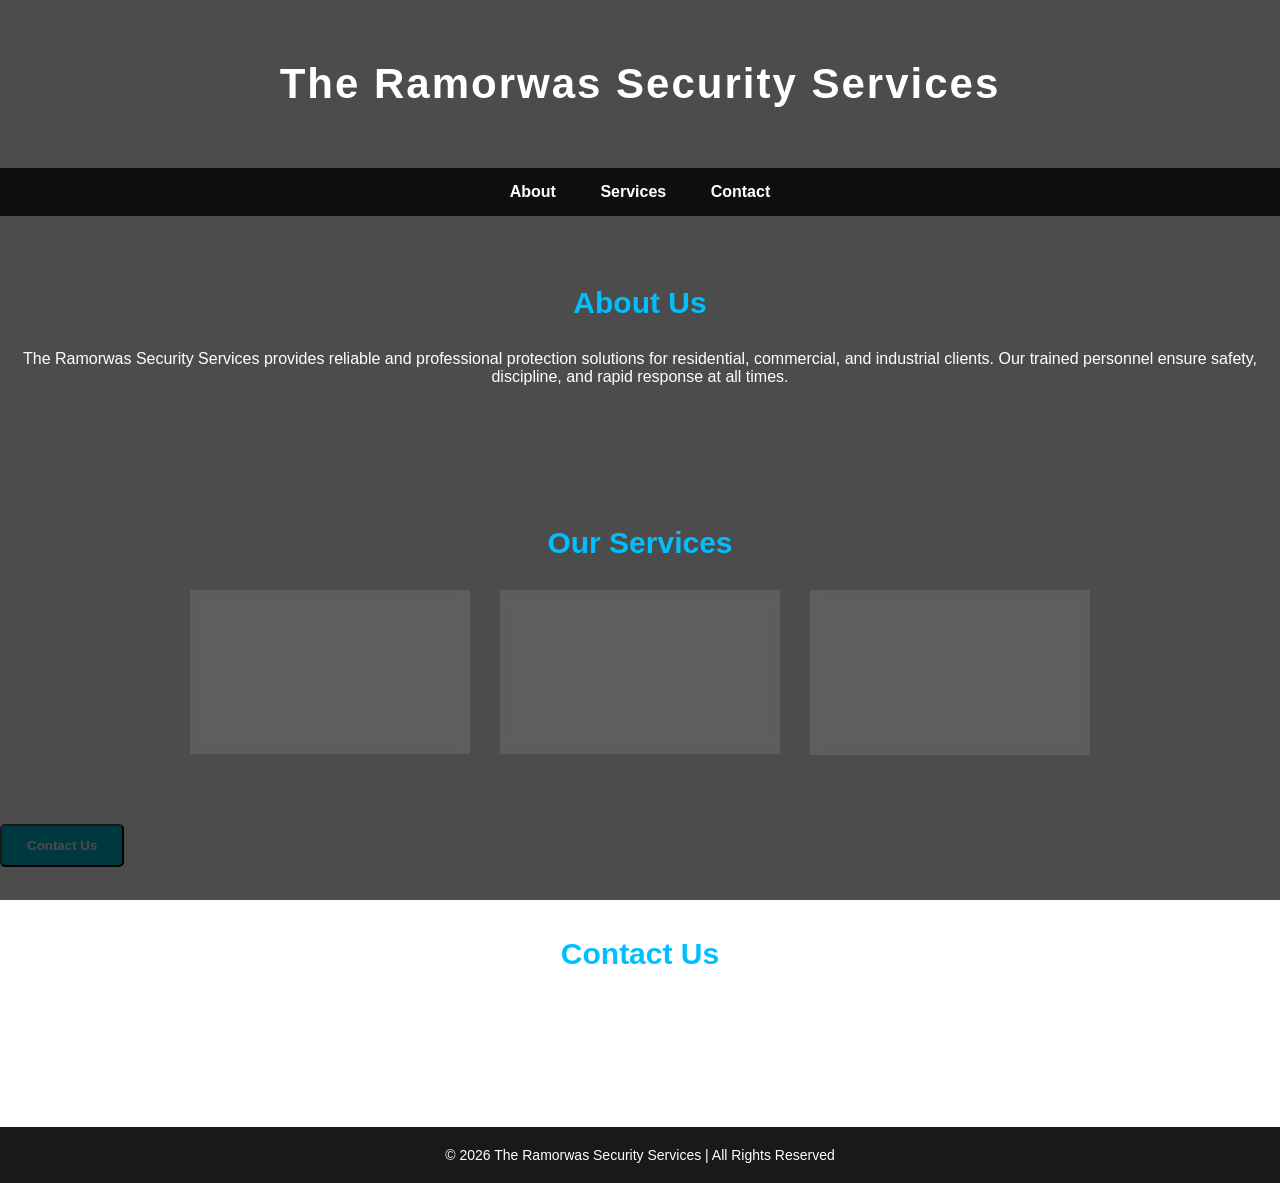
==== index.html @ 3a814c87 "Update index.html" ====
<!DOCTYPE html>
<html lang="en">
<head>
    <meta charset="UTF-8">
    <meta name="viewport" content="width=device-width, initial-scale=1.0">
    <title>The Ramorwas Security Services</title>
    <link rel="stylesheet" href="style.css"> 
</head>

<body>

<header>
    <h1>The Ramorwas Security Services</h1>
    
</header>

<nav>
    <a href="#about">About</a>
    <a href="#services">Services</a>
    <a href="#contact">Contact</a>
</nav>

<section id="about">
    <h2>About Us</h2>
    <p>
        The Ramorwas Security Services provides reliable and professional 
        protection solutions for residential, commercial, and industrial clients. 
        Our trained personnel ensure safety, discipline, and rapid response at all times.
    </p>
</section>

<section id="services">
    <h2>Our Services</h2>
    <div class="services">
       
        <div class="card">
            <h3>Alarm Systems</h3>
            <p>Advanced alarm systems with professional monitoring and rapid emergency response.</p>
        </div>

        <div class="card">
            <h3>Access Control</h3>
            <p>Modern access control systems to manage and secure entry points effectively.</p>
        </div>
        
        <div class="card">
            <h3>Guarding & Patrolling</h3>
            <p>Professional security officers providing on-site guarding and routine patrol services.</p>
        </div>
    </div>
</section>   

<button class="btn" onclick="window.location.href='pages/work.html'">
    Contact Us
</button>
    
<section id="contact">
    <h2>Contact Us</h2>
    <div class="contact-info">
        <p>Email: info@ramorwassecurity.co.za</p>
        <p>Phone: +27 00 000 0000</p>
    </div>
</section>

<footer>
    <p>&copy; 2026 The Ramorwas Security Services | All Rights Reserved</p>
</footer>

</body>
</html>
---- style.css ----
/* Reset */
* {
    margin: 0;
    padding: 0;
    box-sizing: border-box;
    font-family: 'Segoe UI', Arial, sans-serif;
}

/* Body & Background */
body {
    background: url("images/background.jpg") no-repeat center center fixed;
    background-size: cover;
    color: white;
    position: relative;
}

/* Dark overlay */
body::before {
    content: "";
    position: fixed;
    top: 0;
    left: 0;
    width: 100%;
    height: 100%;
    background: rgba(0, 0, 0, 0.7);
    pointer-events: none;
    z-index: 0;
}

/* Header */
header {
    text-align: center;
    padding: 60px 20px;
    position: relative;
    z-index: 1;
}

header h1 {
    font-size: 42px;
    letter-spacing: 2px;
}

header p {
    font-size: 18px;
    color: #00bfff;
    margin-top: 10px;
}

/* Navigation */
nav {
    text-align: center;
    padding: 15px;
    background: rgba(0, 0, 0, 0.8);
    position: relative;
    z-index: 1;
}

nav a {
    color: white;
    text-decoration: none;
    margin: 0 20px;
    font-weight: 600;
    transition: 0.3s;
}

nav a:hover {
    color: #00bfff;
}

/* Sections */
section {
    padding: 70px 20px;
    text-align: center;
    position: relative;
    z-index: 1;
}

section h2 {
    font-size: 30px;
    margin-bottom: 30px;
    color: #00bfff;
}

/* Services */
.services {
    display: flex;
    justify-content: center;
    flex-wrap: wrap;
    gap: 30px;
}

/* Cards */
.card {
    background: rgba(255, 255, 255, 0.1);
    backdrop-filter: blur(5px);
    padding: 30px;
    width: 280px;
    border-radius: 10px;
    transition: 0.3s;
}

.card:hover {
    transform: translateY(-10px);
    background: rgba(0, 191, 255, 0.2);
}

.card h3 {
    margin-bottom: 15px;
    color: #ffffff;
}

.card p {
    font-size: 14px;
    line-height: 1.6;
    }

/* Contact */
.contact-info p {
    margin: 10px 0;
    font-size: 16px;
}

/* Footer */
footer {
    text-align: center;
    padding: 20px;
    background: rgba(0, 0, 0, 0.9);
    font-size: 14px;
    position: relative;
    z-index: 1;
}

/* Responsive */
@media (max-width: 768px) {
    .services {
        flex-direction: column;
        align-items: center;
    }
}

		.btn {
			align-items: center;
			display: inline-block;
			padding: 12px 25px;
			background-color: #00bcd4;
			color: white;
			text-decoration: none;
			border-radius: 5px;
			font-weight: bold;
			
		}

		.btn:hover {
			background-color: #0097a7;
		}
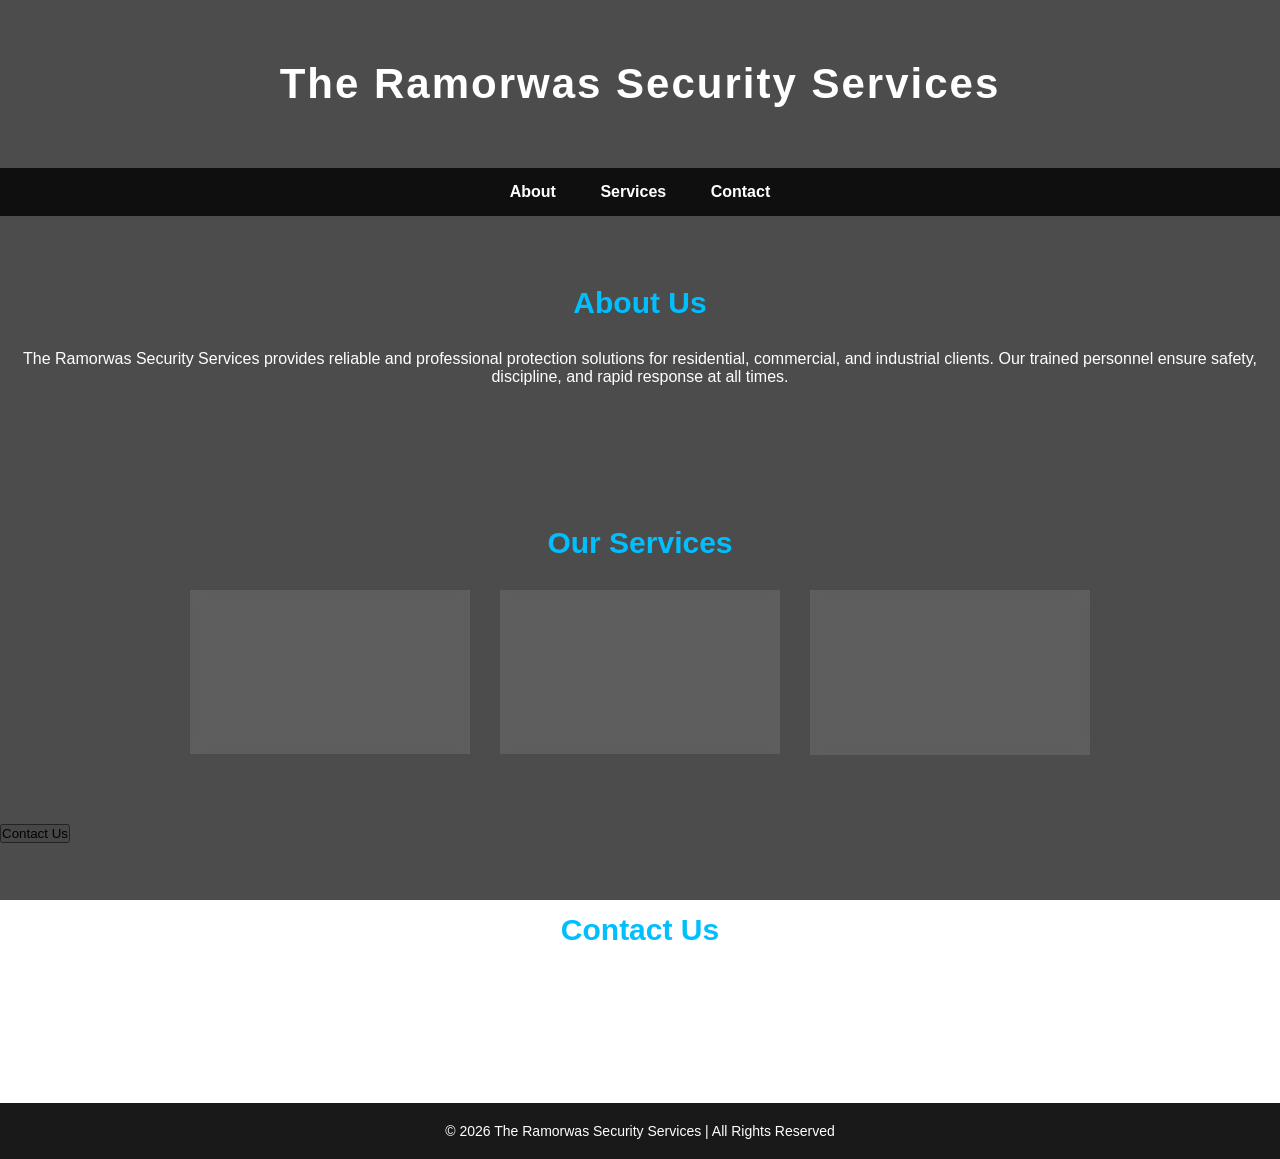
==== commit 487961c0: "Update index.html" ====
--- a/index.html
+++ b/index.html
@@ -50,7 +50,7 @@
     </div>
 </section>   
 
-<button class="btn" onclick="window.location.href='pages/work.html'">
+<button class="btn" onclick="window.location.href='contact.html'">
     Contact Us
 </button>
     
--- a/style.css
+++ b/style.css
@@ -137,9 +137,8 @@
         align-items: center;
     }
 }
-
+/*
 		.btn {
-			align-items: center;
 			display: inline-block;
 			padding: 12px 25px;
 			background-color: #00bcd4;
@@ -153,3 +152,5 @@
 		.btn:hover {
 			background-color: #0097a7;
 		}
+
+*/
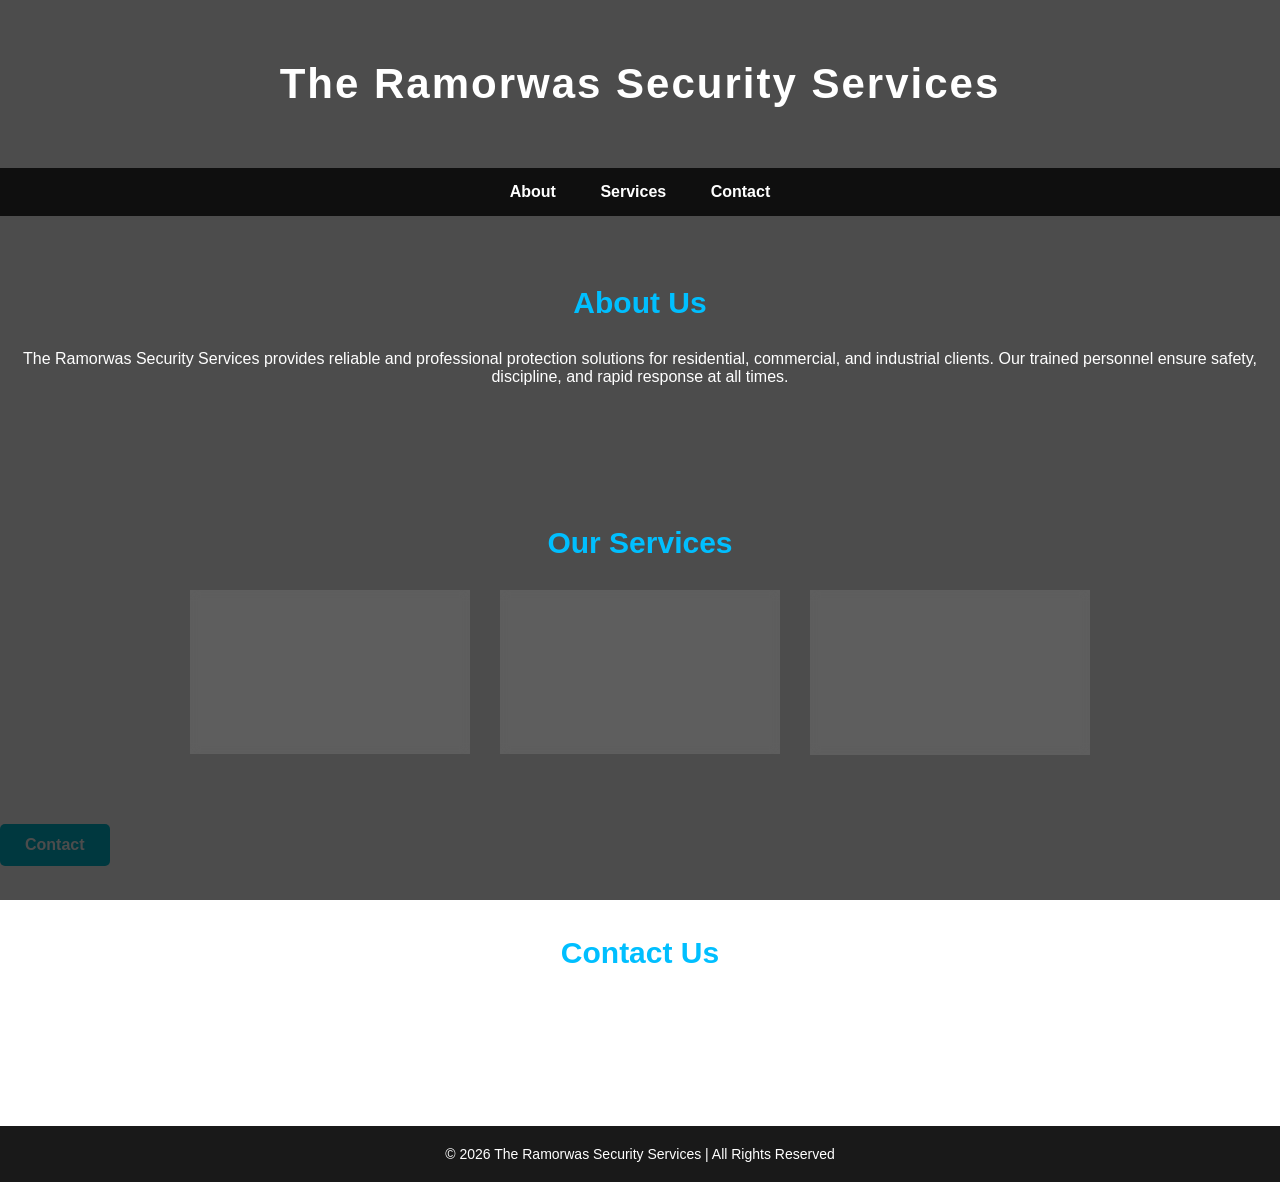
==== commit 454fa45f: "Update index.html" ====
--- a/index.html
+++ b/index.html
@@ -50,10 +50,8 @@
     </div>
 </section>   
 
-<button class="btn" onclick="window.location.href='contact.html'">
-    Contact Us
-</button>
-    
+<a href="work.html" class="btn">Contact</a>
+
 <section id="contact">
     <h2>Contact Us</h2>
     <div class="contact-info">
--- a/style.css
+++ b/style.css
@@ -137,7 +137,7 @@
         align-items: center;
     }
 }
-/*
+
 		.btn {
 			display: inline-block;
 			padding: 12px 25px;
@@ -153,4 +153,4 @@
 			background-color: #0097a7;
 		}
 
-*/
+
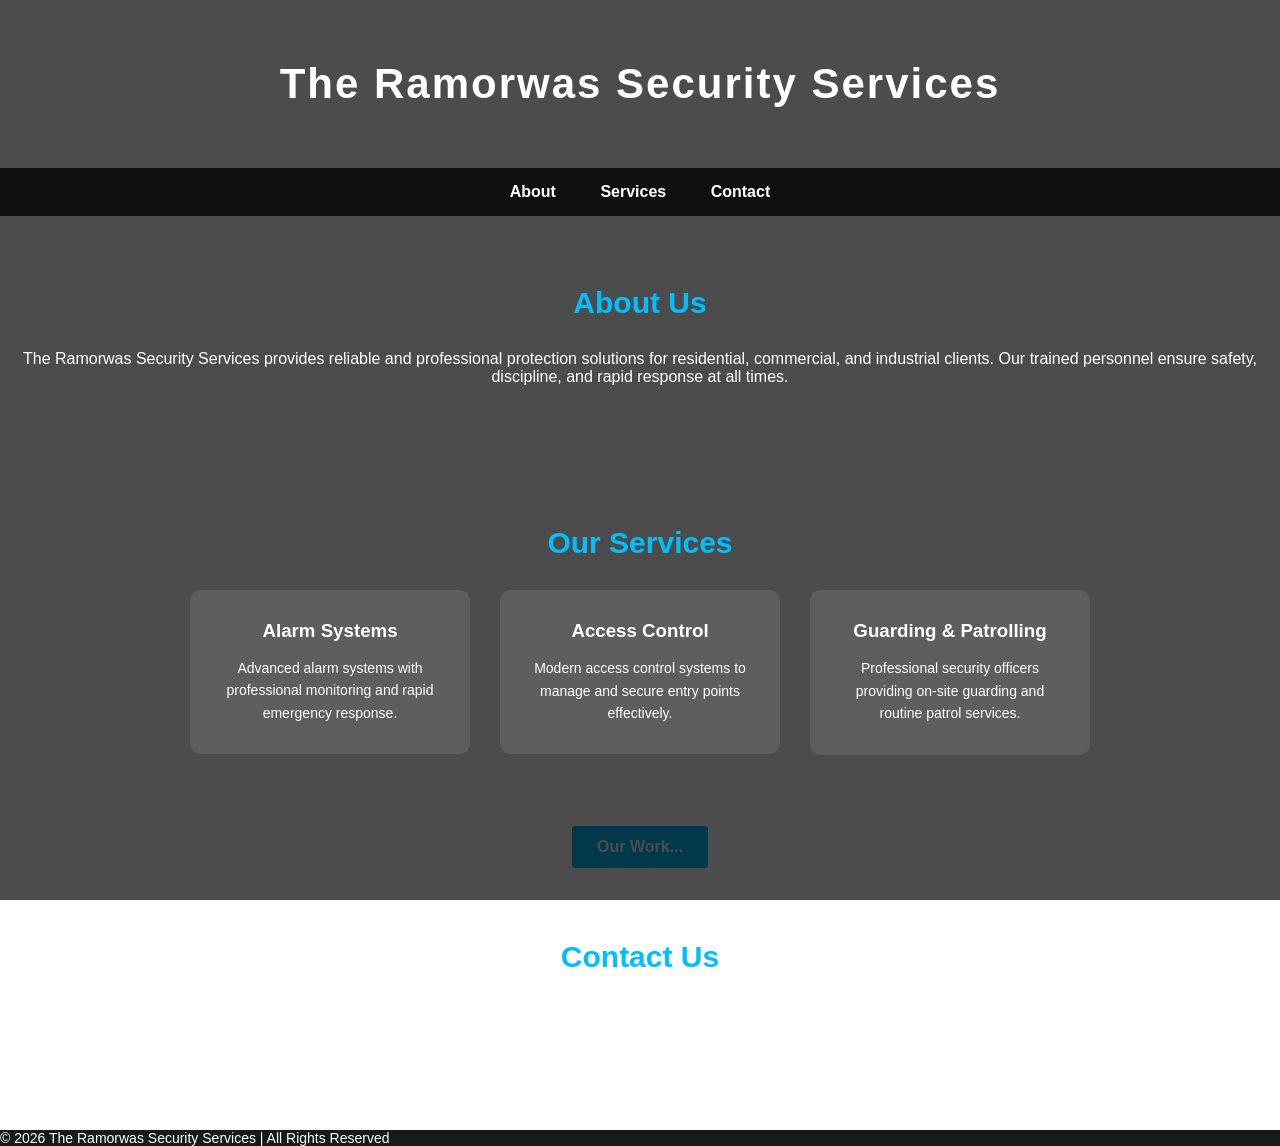
==== commit ceb91a68: "Update index.html" ====
--- a/index.html
+++ b/index.html
@@ -49,9 +49,11 @@
         </div>
     </div>
 </section>   
-
-<a href="work.html" class="btn">Contact</a>
-
+    
+<div style="text-align: center;">
+<a href="work.html" class="btn">Our Work...</a>
+</div>
+    
 <section id="contact">
     <h2>Contact Us</h2>
     <div class="contact-info">
--- a/style.css
+++ b/style.css
@@ -122,7 +122,7 @@
 
 /* Footer */
 footer {
-    text-align: center;
+    c
     padding: 20px;
     background: rgba(0, 0, 0, 0.9);
     font-size: 14px;
@@ -138,19 +138,21 @@
     }
 }
 
-		.btn {
+.btn {
+			align-items: center;
 			display: inline-block;
 			padding: 12px 25px;
-			background-color: #00bcd4;
+			background-color: #00bfff;
 			color: white;
 			text-decoration: none;
 			border-radius: 5px;
 			font-weight: bold;
+			border: 2px solid #ffffff;
 			
 		}
 
 		.btn:hover {
-			background-color: #0097a7;
+			background-color: 
 		}
 
 
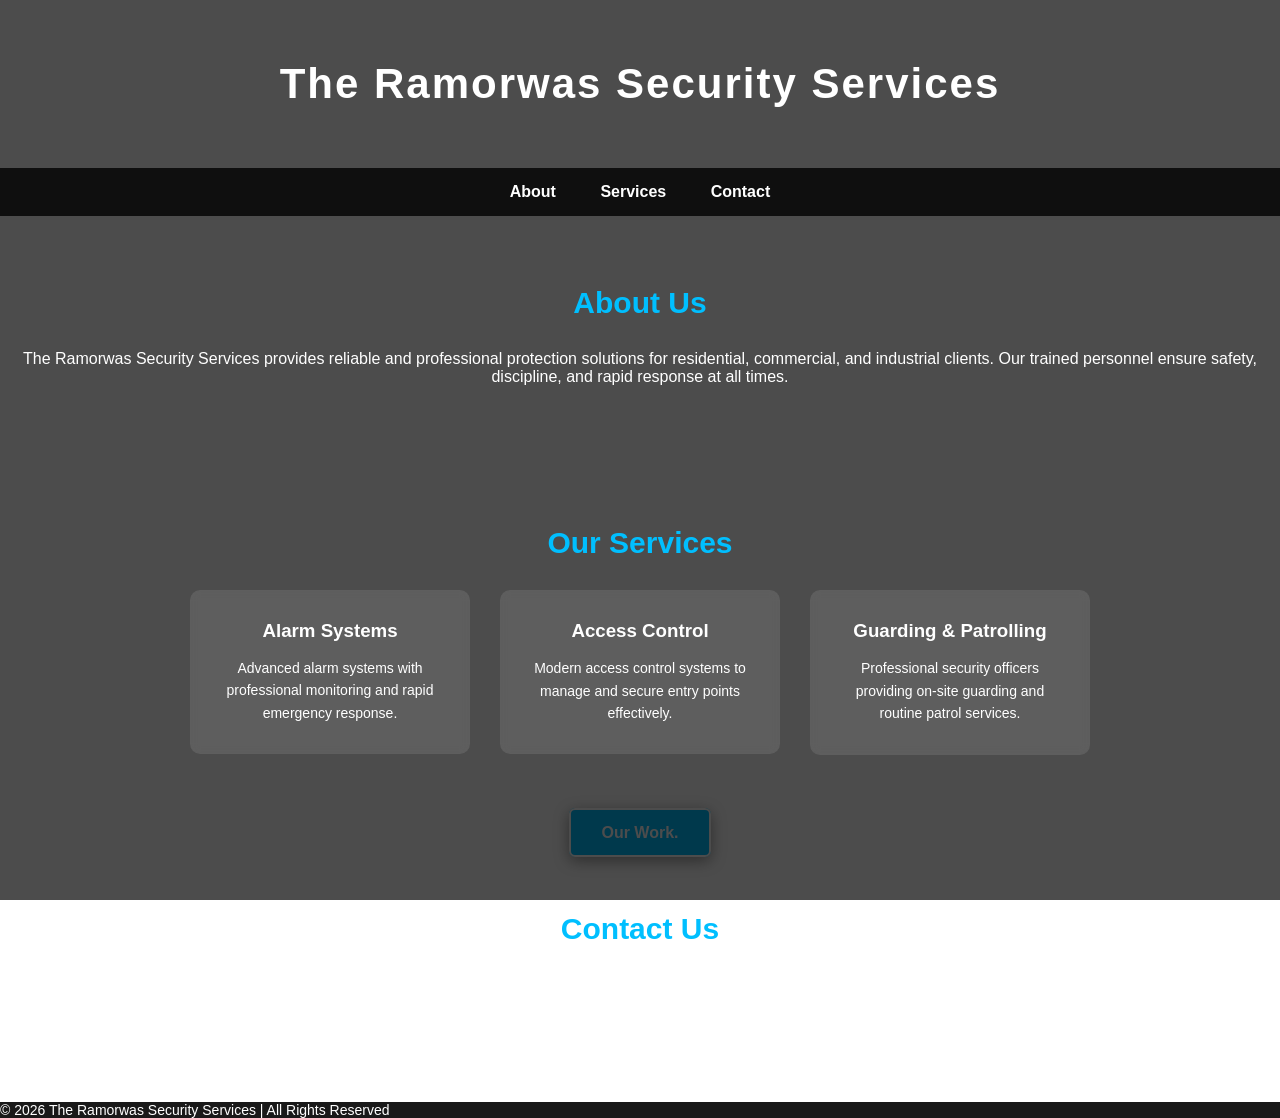
==== commit 93f69b7e: "Update index.html" ====
--- a/index.html
+++ b/index.html
@@ -51,7 +51,7 @@
 </section>   
     
 <div style="text-align: center;">
-<a href="work.html" class="btn">Our Work...</a>
+<a href="work.html" class="btn">Our Work.</a>
 </div>
     
 <section id="contact">
--- a/style.css
+++ b/style.css
@@ -139,17 +139,19 @@
 }
 
 .btn {
+			
 			align-items: center;
-			display: inline-block;
-			padding: 12px 25px;
+			
+			padding: 14px 30px;
 			background-color: #00bfff;
 			color: white;
 			text-decoration: none;
-			border-radius: 5px;
+			border-radius: 6px;
 			font-weight: bold;
+			box-shadow: 0 4px 15px rgba(0,0,0,0.4);
 			border: 2px solid #ffffff;
-			
-		}
+			transition: 0.3s ease;
+		} 
 
 		.btn:hover {
 			background-color: 
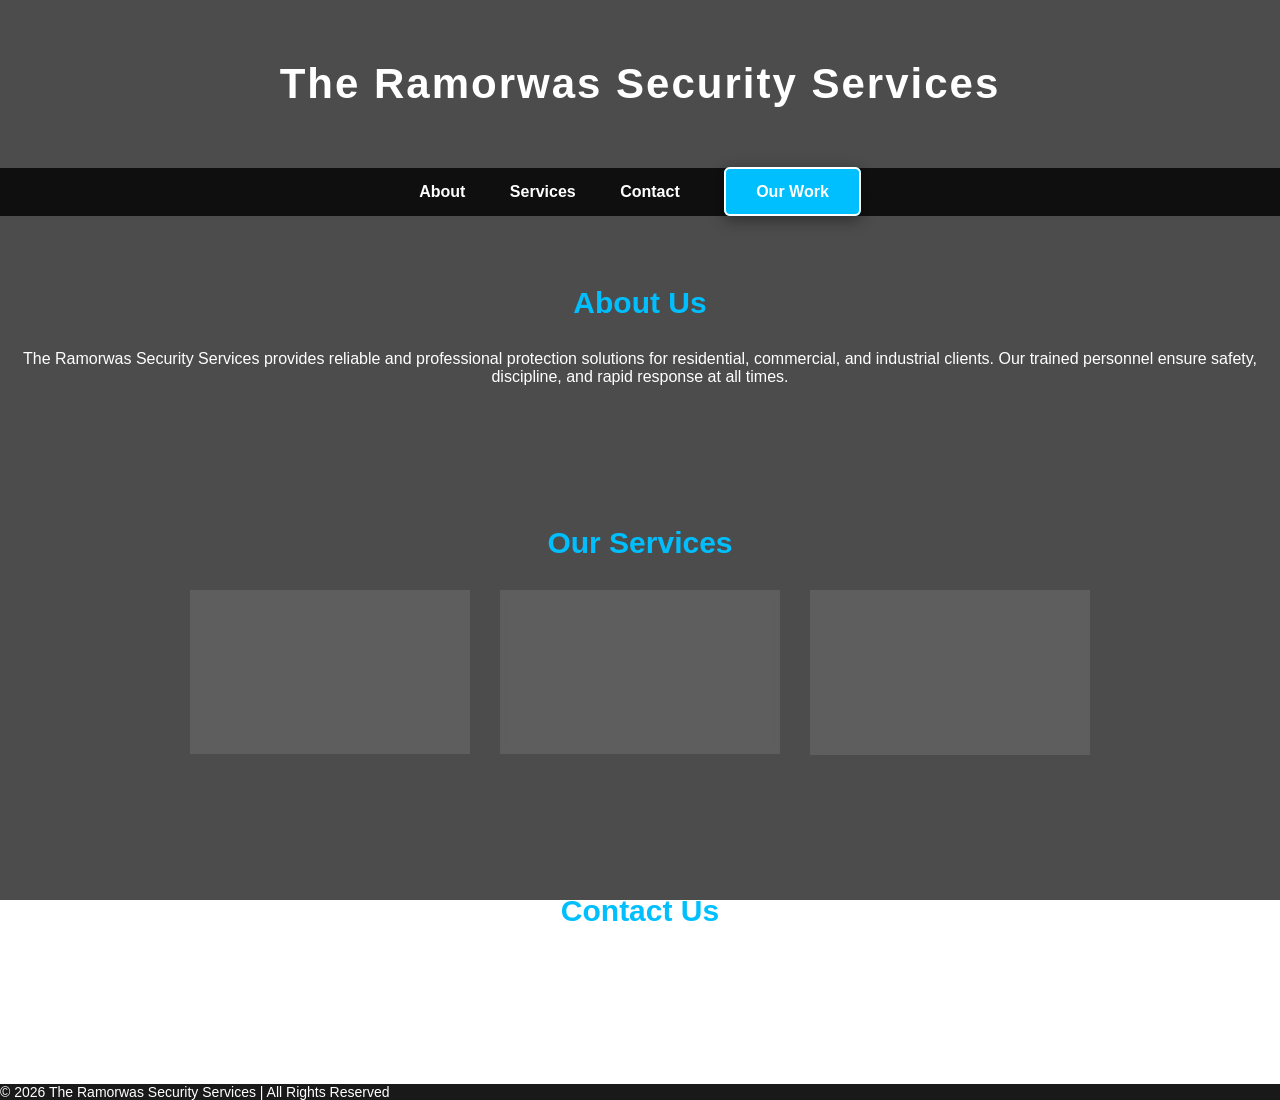
==== commit 09b6ca0f: "Update index.html" ====
--- a/index.html
+++ b/index.html
@@ -18,6 +18,7 @@
     <a href="#about">About</a>
     <a href="#services">Services</a>
     <a href="#contact">Contact</a>
+    <a href="work.html" class="btn">Our Work</a>
 </nav>
 
 <section id="about">
@@ -49,11 +50,12 @@
         </div>
     </div>
 </section>   
-    
+
+<!--
 <div style="text-align: center;">
-<a href="work.html" class="btn">Our Work.</a>
+<a href="work.html" class="btn">Our Work</a>
 </div>
-    
+-->    
 <section id="contact">
     <h2>Contact Us</h2>
     <div class="contact-info">
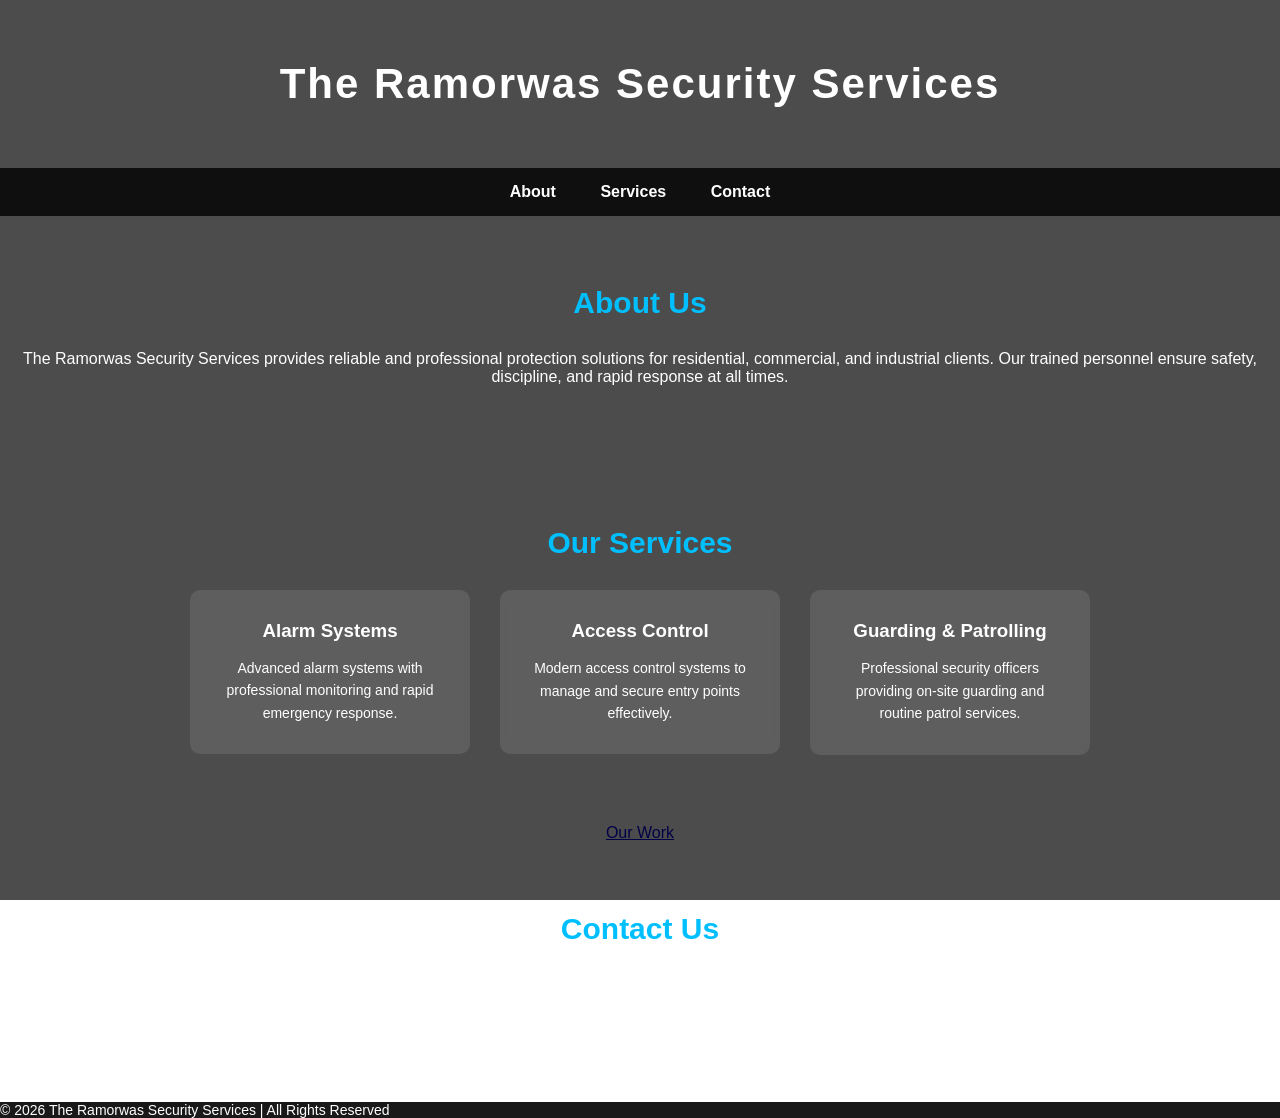
==== commit ce6df585: "Update index.html" ====
--- a/index.html
+++ b/index.html
@@ -18,7 +18,6 @@
     <a href="#about">About</a>
     <a href="#services">Services</a>
     <a href="#contact">Contact</a>
-    <a href="work.html" class="btn">Our Work</a>
 </nav>
 
 <section id="about">
@@ -51,11 +50,11 @@
     </div>
 </section>   
 
-<!--
+
 <div style="text-align: center;">
 <a href="work.html" class="btn">Our Work</a>
 </div>
--->    
+   
 <section id="contact">
     <h2>Contact Us</h2>
     <div class="contact-info">
--- a/style.css
+++ b/style.css
@@ -138,6 +138,7 @@
     }
 }
 
+/*
 .btn {
 			
 			align-items: center;
@@ -156,5 +157,5 @@
 		.btn:hover {
 			background-color: 
 		}
+*/
 
-
